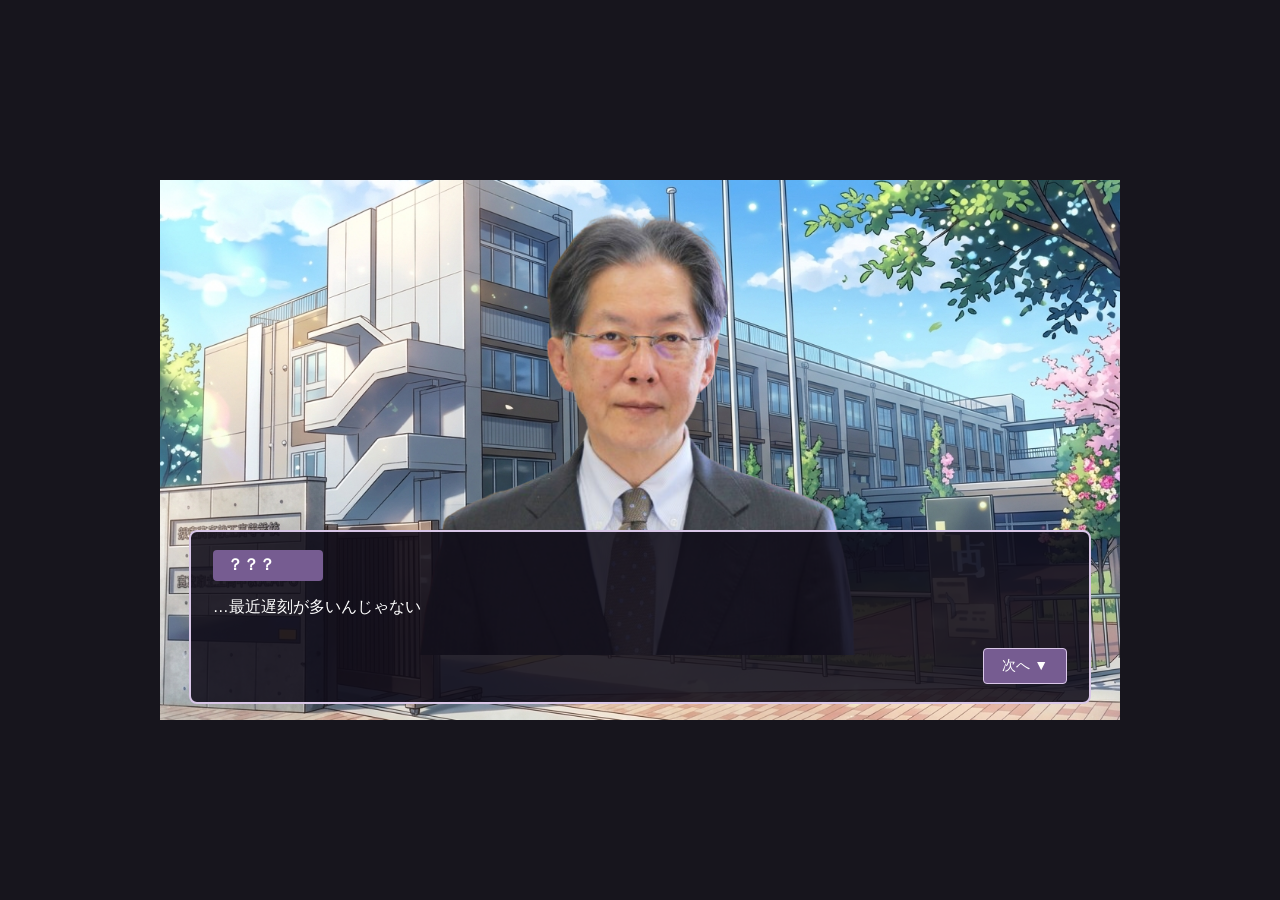
==== otome/index.html @ d2fda80c "Update index.html" ====
<!DOCTYPE html>
<html lang="ja">
<head>
  <meta charset="UTF-8">
  <meta name="viewport" content="width=device-width, initial-scale=1.0">
  <title>OTOME GAME</title>
  <link rel="stylesheet" href="style.css">
  <script src="story.js" defer></script>
  <script src="script.js" defer></script>
</head>
<body>
  <main id="game">
    <div id="scene">
      <img id="background" src="images/background.jpg" alt="背景">
      <div id="bg-fade"></div>
      <img id="character" src="" alt="キャラクター" class="is-hidden" style="display: none;">

      <section id="message-box">
        <div id="name">？？？</div>
        <p id="text">ゲームを読み込んでいます...</p>

        <div id="choices"></div>

        <button id="next-button" type="button">次へ ▼</button>
      </section>
    </div>
  </main>
</body>
</html>
---- otome/style.css ----
* {
  box-sizing: border-box;
}

body {
  margin: 0;
  min-height: 100vh;
  display: flex;
  justify-content: center;
  align-items: center;
  background: #17151d;
  font-family: "Yu Gothic", "Meiryo", sans-serif;
}

#game {
  width: min(100vw, 960px);
  aspect-ratio: 16 / 9;
  overflow: hidden;
  background: #292535;
}

#scene {
  position: relative;
  width: 100%;
  height: 100%;
  background: linear-gradient(#55516b, #252333);
  overflow: hidden;
}

#background {
  position: absolute;
  width: 100%;
  height: 100%;
  object-fit: cover;
}

#character {
  position: absolute;
  height: 90%;
  max-width: 70%;
  object-fit: contain;
  object-position: bottom;
  bottom: 12%;
  left: 50%;
  transform: translateX(-50%);
  opacity: 1;
  transition: opacity 0.6s ease;
}

#character.is-hidden {
  opacity: 0;
  pointer-events: none;
}

#message-box {
  position: absolute;
  left: 3%;
  bottom: 3%;
  width: 94%;
  min-height: 25%;
  padding: 18px 22px;
  color: white;
  background: rgba(15, 12, 25, 0.88);
  border: 2px solid #d9c7e8;
  border-radius: 8px;
  z-index: 2;
}

#name {
  display: inline-block;
  min-width: 110px;
  padding: 5px 14px;
  margin-bottom: 8px;
  background: #765c91;
  border-radius: 4px;
  font-weight: bold;
}

#text {
  margin: 4px 0 14px;
  line-height: 1.8;
  white-space: pre-wrap;
}

#next-button,
.choice-button {
  padding: 8px 18px;
  color: white;
  background: #765c91;
  border: 1px solid #d9c7e8;
  border-radius: 4px;
  cursor: pointer;
  font-size: 14px;
}

#next-button {
  display: block;
  margin-left: auto;
}

#next-button:hover,
.choice-button:hover {
  background: #987bb4;
}

#choices {
  display: flex;
  flex-direction: column;
  gap: 8px;
  margin: 12px 0;
}

.choice-button {
  width: 100%;
  text-align: left;
  background: #393044;
}

@media (max-width: 600px) {
  #message-box {
    padding: 10px 12px;
    font-size: 13px;
  }

  #name {
    min-width: 80px;
    padding: 4px 8px;
  }

  #text {
    line-height: 1.5;
  }
  #bg-fade {
  position: absolute;
  inset: 0;
  background: #000;
  opacity: 0;
  pointer-events: none;
  transition: opacity 0.35s ease;
  z-index: 1; /* #background(0)より上、#message-box(2)より下 */
}

#bg-fade.is-active {
  opacity: 1;
}
}
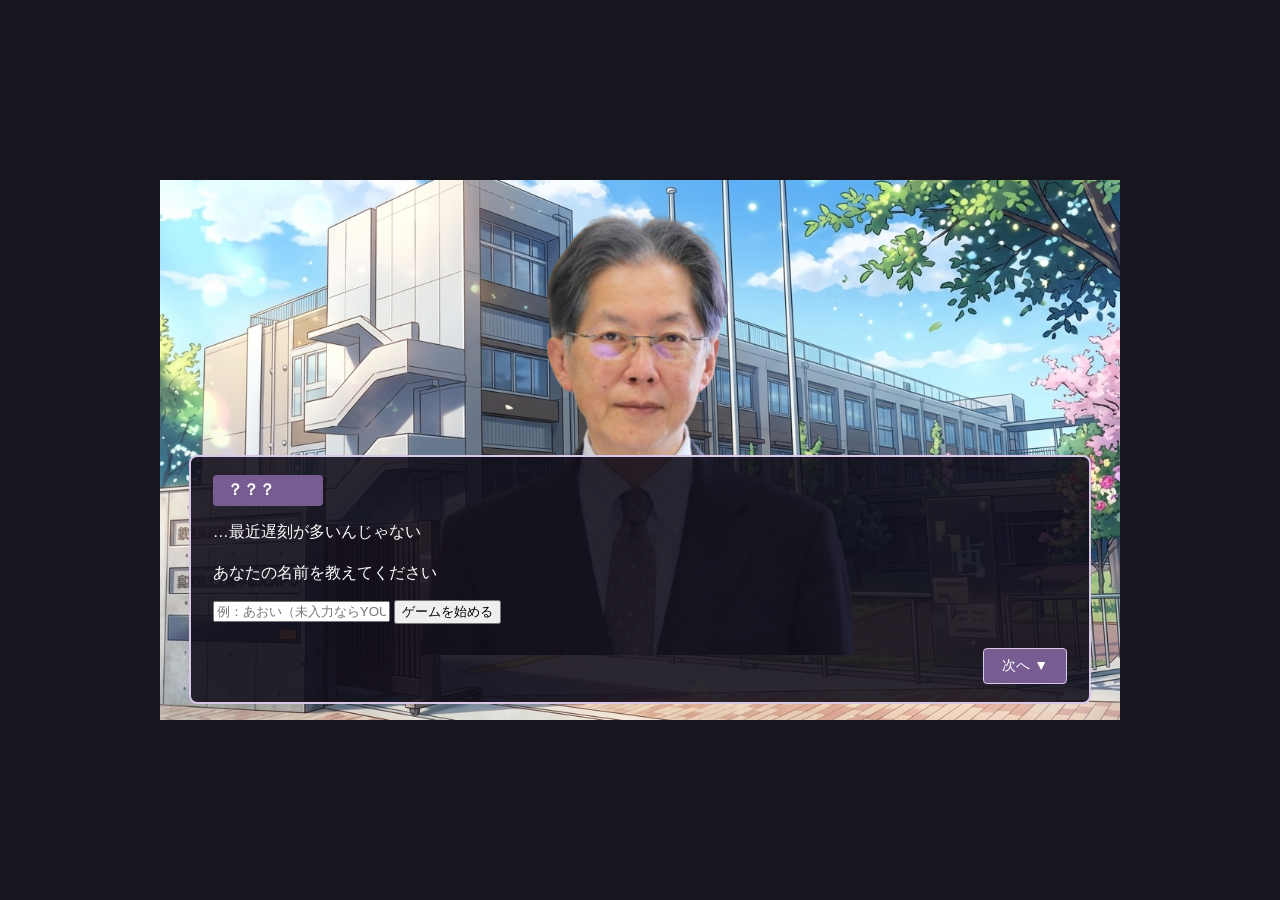
==== commit 31eee132: "Update index.html" ====
--- a/otome/index.html
+++ b/otome/index.html
@@ -19,6 +19,14 @@
         <div id="name">？？？</div>
         <p id="text">ゲームを読み込んでいます...</p>
 
+        <div id="name-input-screen">
+        <div class="name-input-box">
+          <p class="name-input-title">あなたの名前を教えてください</p>
+          <input id="player-name-input" type="text" placeholder="例：あおい（未入力ならYOU）" maxlength="10">
+          <button id="start-game-button" type="button">ゲームを始める</button>
+        </div>
+      </div>
+
         <div id="choices"></div>
 
         <button id="next-button" type="button">次へ ▼</button>
--- a/otome/style.css
+++ b/otome/style.css
@@ -1,4 +1,3 @@
-
 * {
   box-sizing: border-box;
 }
@@ -30,9 +29,11 @@
 
 #background {
   position: absolute;
+  inset: 0;
   width: 100%;
   height: 100%;
   object-fit: cover;
+  z-index: 0;
 }
 
 #character {
@@ -45,12 +46,32 @@
   left: 50%;
   transform: translateX(-50%);
   opacity: 1;
+  filter: brightness(1);
   transition: opacity 0.6s ease;
+  z-index: 1;
 }
 
 #character.is-hidden {
   opacity: 0;
   pointer-events: none;
+}
+#character.is-dim {
+  filter: brightness(0.6);
+}
+
+/* 背景の暗転・明転オーバーレイ（画面サイズ問わず有効にするため外に出す） */
+#bg-fade {
+  position: absolute;
+  inset: 0;
+  background: #000;
+  opacity: 0;
+  pointer-events: none;
+  transition: opacity 0.35s ease;
+  z-index: 2;
+}
+
+#bg-fade.is-active {
+  opacity: 1;
 }
 
 #message-box {
@@ -64,7 +85,7 @@
   background: rgba(15, 12, 25, 0.88);
   border: 2px solid #d9c7e8;
   border-radius: 8px;
-  z-index: 2;
+  z-index: 10;
 }
 
 #name {
@@ -131,18 +152,4 @@
   #text {
     line-height: 1.5;
   }
-  #bg-fade {
-  position: absolute;
-  inset: 0;
-  background: #000;
-  opacity: 0;
-  pointer-events: none;
-  transition: opacity 0.35s ease;
-  z-index: 1; /* #background(0)より上、#message-box(2)より下 */
 }
-
-#bg-fade.is-active {
-  opacity: 1;
-}
-}
-
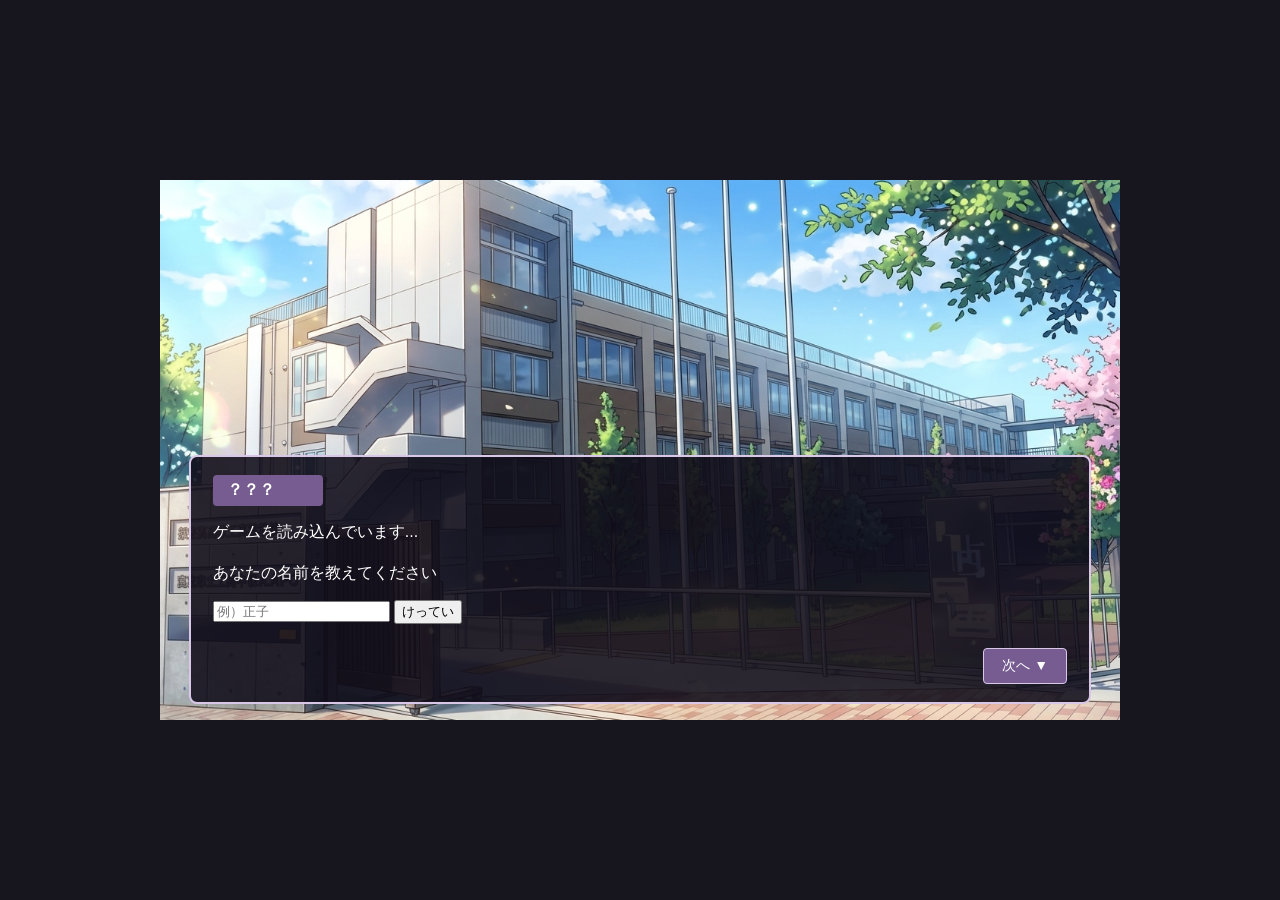
==== commit 77b0bc54: "Update index.html" ====
--- a/otome/index.html
+++ b/otome/index.html
@@ -22,8 +22,8 @@
         <div id="name-input-screen">
         <div class="name-input-box">
           <p class="name-input-title">あなたの名前を教えてください</p>
-          <input id="player-name-input" type="text" placeholder="例：あおい（未入力ならYOU）" maxlength="10">
-          <button id="start-game-button" type="button">ゲームを始める</button>
+          <input id="player-name-input" type="text" placeholder="例）正子" maxlength="10">
+          <button id="start-game-button" type="button">けってい</button>
         </div>
       </div>
 
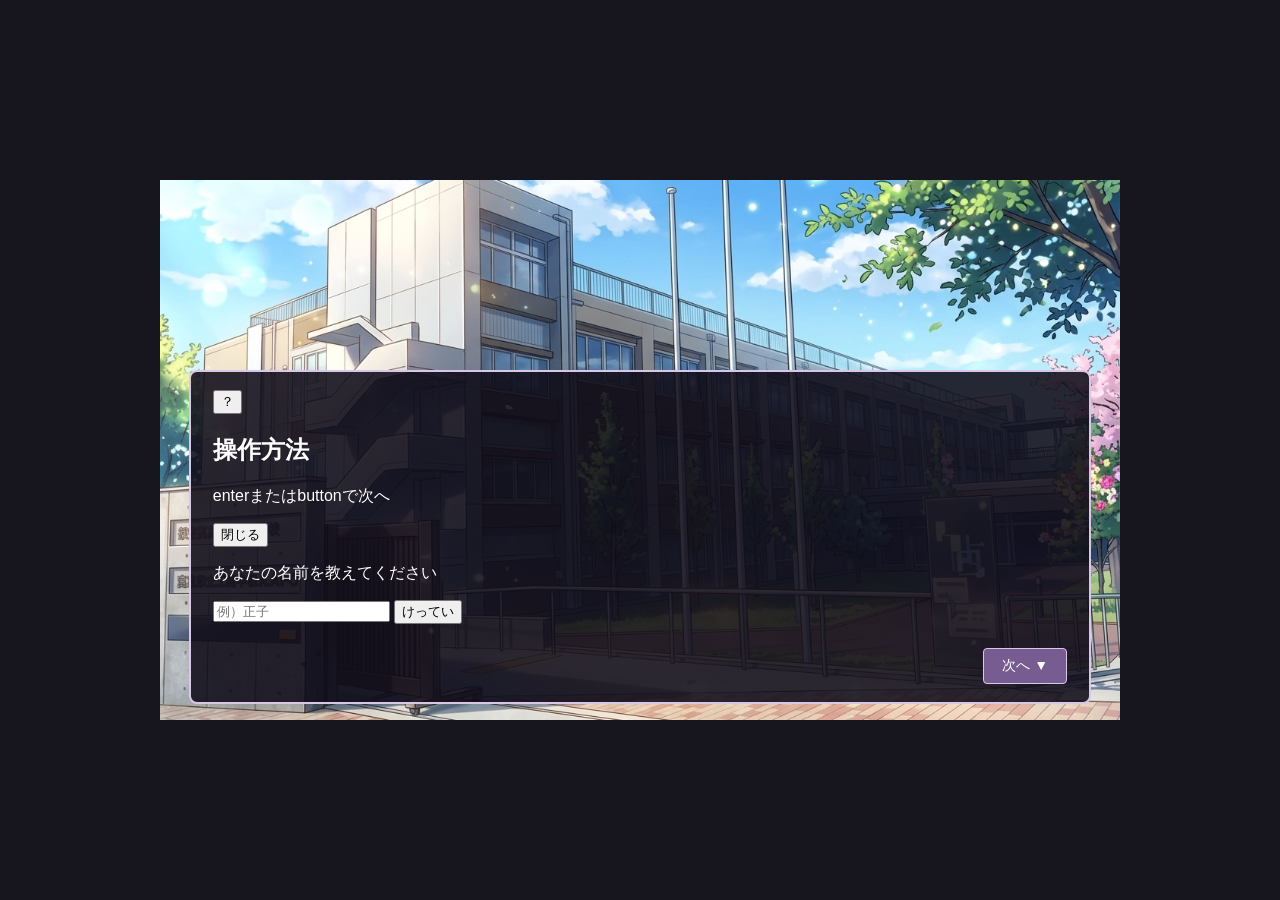
==== commit aa83f664: "Update index.html" ====
--- a/otome/index.html
+++ b/otome/index.html
@@ -16,9 +16,17 @@
       <img id="character" src="" alt="キャラクター" class="is-hidden" style="display: none;">
 
       <section id="message-box">
-        <div id="name">？？？</div>
-        <p id="text">ゲームを読み込んでいます...</p>
+ <!-- 右上の操作方法ボタン -->
+      <button id="help-button" type="button" aria-label="操作方法">？</button>
 
+      <!-- 操作方法モーダル -->
+      <div id="help-modal" class="is-hidden">
+        <div class="help-modal-box">
+          <h2 class="help-modal-title">操作方法</h2>
+          <p class="help-modal-text">enterまたはbuttonで次へ</p>
+          <button id="close-help-button" type="button">閉じる</button>
+        </div>
+      </div>
         <div id="name-input-screen">
         <div class="name-input-box">
           <p class="name-input-title">あなたの名前を教えてください</p>
--- a/otome/style.css
+++ b/otome/style.css
@@ -86,6 +86,7 @@
   border: 2px solid #d9c7e8;
   border-radius: 8px;
   z-index: 10;
+  cursor: pointer;
 }
 
 #name {
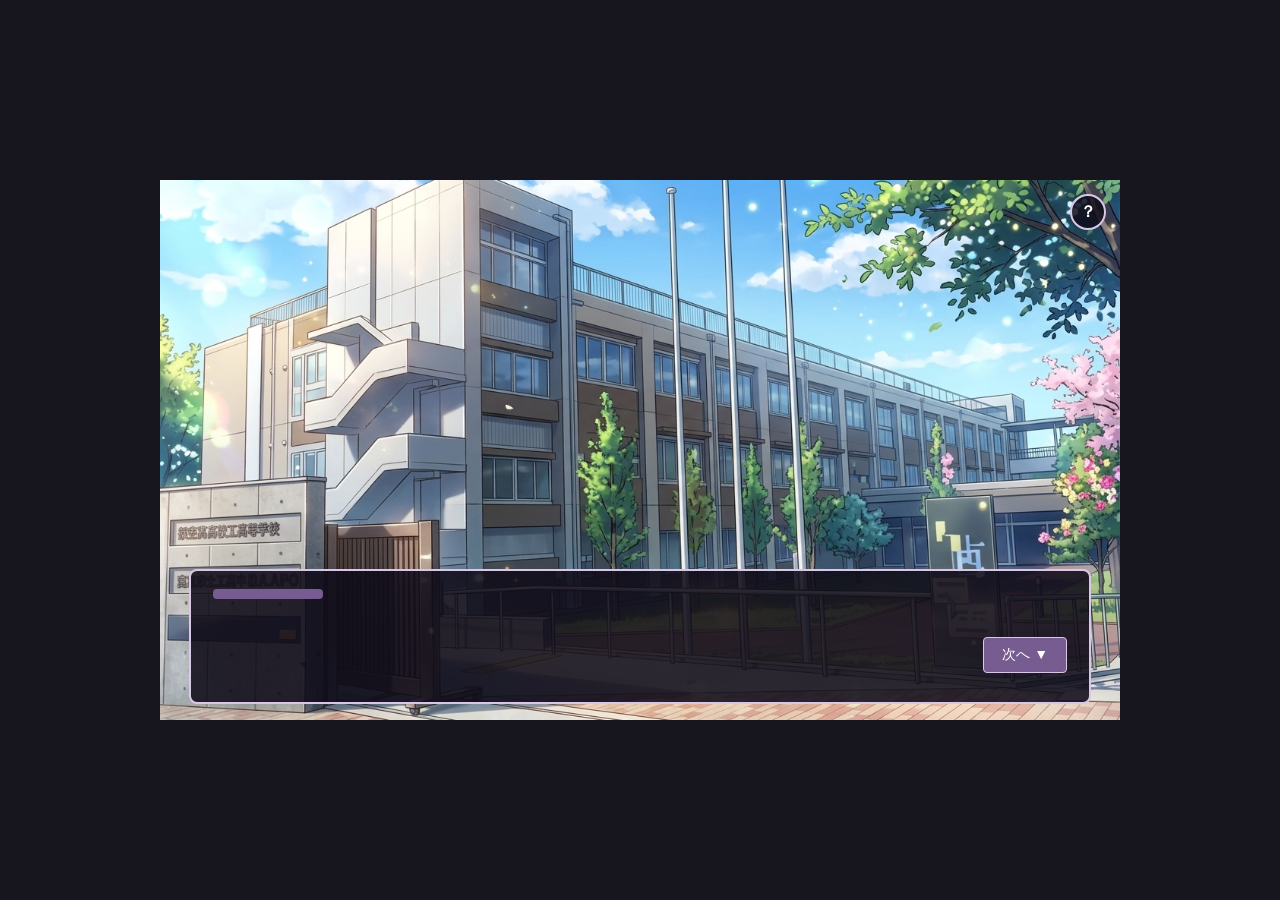
==== commit 035a0c25: "Update index.html" ====
--- a/otome/index.html
+++ b/otome/index.html
@@ -16,7 +16,13 @@
       <img id="character" src="" alt="キャラクター" class="is-hidden" style="display: none;">
 
       <section id="message-box">
- <!-- 右上の操作方法ボタン -->
+        <div id="name"></div>
+        <div id="text"></div>
+        <div id="choices"></div>
+        <button id="next-button" type="button">次へ ▼</button>
+      </section>
+
+      <!-- 右上の操作方法ボタン -->
       <button id="help-button" type="button" aria-label="操作方法">？</button>
 
       <!-- 操作方法モーダル -->
@@ -27,18 +33,15 @@
           <button id="close-help-button" type="button">閉じる</button>
         </div>
       </div>
-        <div id="name-input-screen">
+
+      <!-- 名前入力画面 -->
+      <div id="name-input-screen">
         <div class="name-input-box">
           <p class="name-input-title">あなたの名前を教えてください</p>
           <input id="player-name-input" type="text" placeholder="例）正子" maxlength="10">
           <button id="start-game-button" type="button">けってい</button>
         </div>
       </div>
-
-        <div id="choices"></div>
-
-        <button id="next-button" type="button">次へ ▼</button>
-      </section>
     </div>
   </main>
 </body>
--- a/otome/style.css
+++ b/otome/style.css
@@ -154,3 +154,78 @@
     line-height: 1.5;
   }
 }
+
+/* 右上の丸い？ボタン */
+#help-button {
+  position: absolute;
+  top: 14px;
+  right: 14px;
+  width: 36px;
+  height: 36px;
+  border-radius: 50%;
+  border: 2px solid #d9c7e8;
+  background: rgba(15, 12, 25, 0.85);
+  color: white;
+  font-size: 16px;
+  font-weight: bold;
+  cursor: pointer;
+  display: flex;
+  justify-content: center;
+  align-items: center;
+  z-index: 15;
+}
+
+#help-button:hover {
+  background: #765c91;
+}
+
+/* 操作方法モーダル */
+#help-modal {
+  position: absolute;
+  inset: 0;
+  background: rgba(15, 12, 25, 0.78);
+  display: flex;
+  justify-content: center;
+  align-items: center;
+  z-index: 25;
+}
+
+#help-modal.is-hidden {
+  display: none;
+}
+
+.help-modal-box {
+  width: min(85%, 360px);
+  padding: 22px;
+  background: #292535;
+  border: 2px solid #d9c7e8;
+  border-radius: 10px;
+  text-align: center;
+  color: white;
+}
+
+.help-modal-title {
+  margin: 0 0 12px;
+  font-size: 17px;
+  color: #e6d8f2;
+}
+
+.help-modal-text {
+  margin: 0 0 18px;
+  line-height: 1.7;
+  white-space: pre-wrap;
+}
+
+#close-help-button {
+  padding: 8px 22px;
+  color: white;
+  background: #765c91;
+  border: 1px solid #d9c7e8;
+  border-radius: 6px;
+  cursor: pointer;
+  font-size: 14px;
+}
+
+#close-help-button:hover {
+  background: #987bb4;
+}
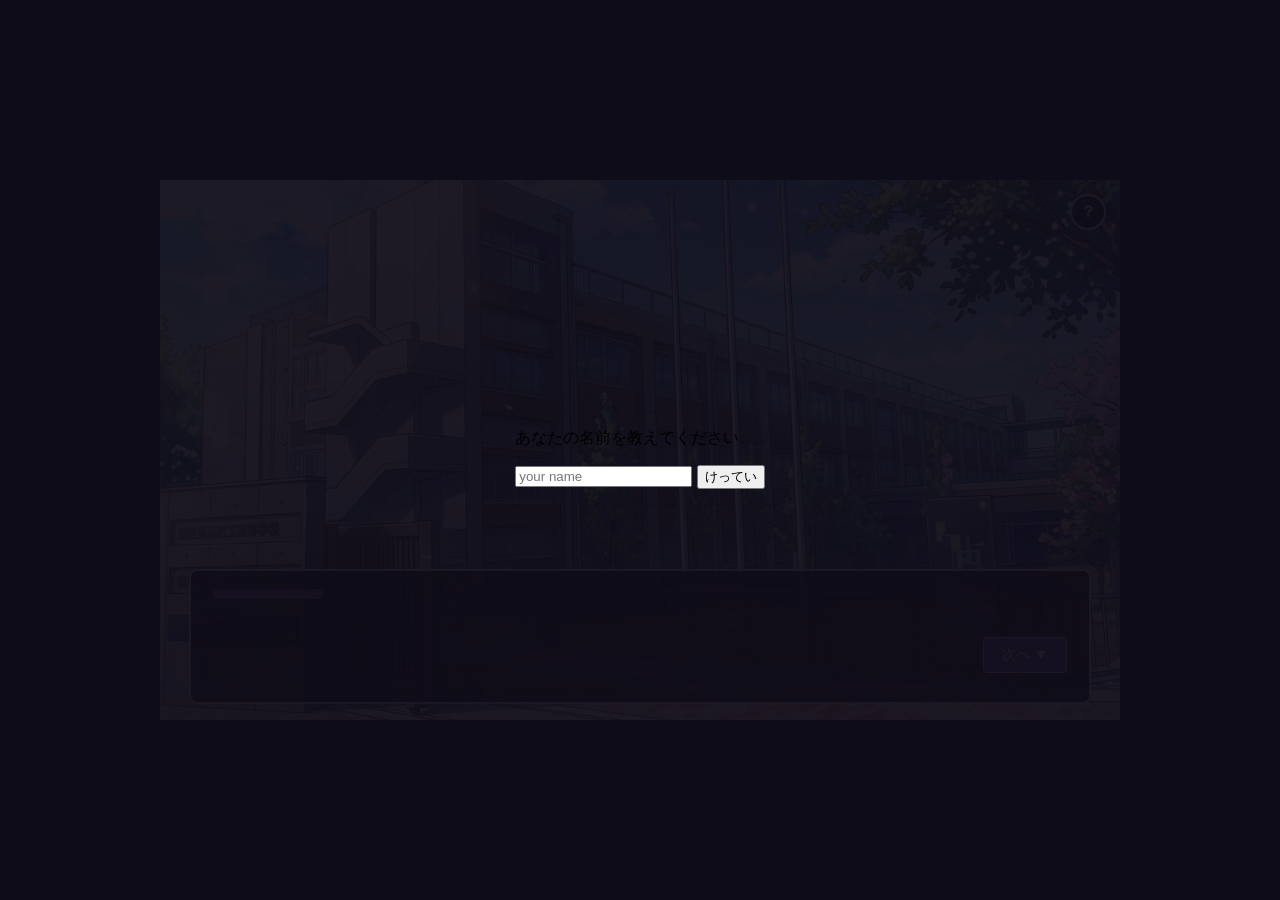
==== commit 7f3962d1: "Update index.html" ====
--- a/otome/index.html
+++ b/otome/index.html
@@ -38,7 +38,7 @@
       <div id="name-input-screen">
         <div class="name-input-box">
           <p class="name-input-title">あなたの名前を教えてください</p>
-          <input id="player-name-input" type="text" placeholder="例）正子" maxlength="10">
+          <input id="player-name-input" type="text" placeholder="your name" maxlength="10">
           <button id="start-game-button" type="button">けってい</button>
         </div>
       </div>
--- a/otome/style.css
+++ b/otome/style.css
@@ -99,6 +99,16 @@
   font-weight: bold;
 }
 
+#name-input-screen {
+  position: fixed;
+  inset: 0;
+  background: rgba(15, 12, 25, 0.94);
+  display: flex;
+  justify-content: center;
+  align-items: center;
+  z-index: 999;
+}
+
 #text {
   margin: 4px 0 14px;
   line-height: 1.8;
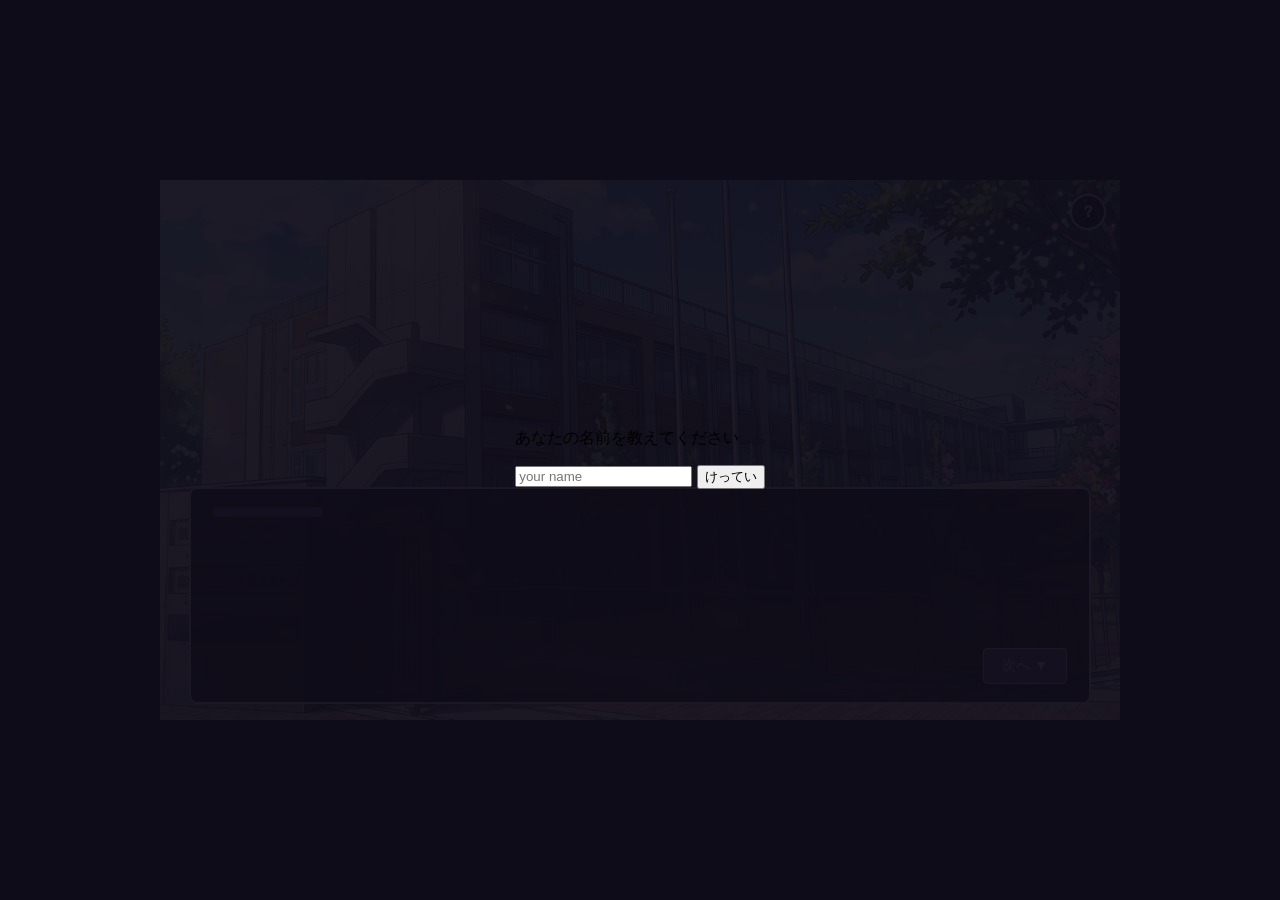
==== commit 04935d97: "Update index.html" ====
--- a/otome/index.html
+++ b/otome/index.html
@@ -18,6 +18,11 @@
       <section id="message-box">
         <div id="name"></div>
         <div id="text"></div>
+        <div id="typing-area" style="display: none;">
+          <div id="typing-target"></div>
+          <input id="typing-input" type="text" autocomplete="off" placeholder="ここに入力してEnter">
+          <div id="typing-status"></div>
+        </div>
         <div id="choices"></div>
         <button id="next-button" type="button">次へ ▼</button>
       </section>
--- a/otome/style.css
+++ b/otome/style.css
@@ -110,9 +110,11 @@
 }
 
 #text {
-  margin: 4px 0 14px;
-  line-height: 1.8;
+  font-size: 18px;
+  line-height: 1.75; /* 1行あたりの高さ（18px × 1.75 ≒ 約31.5px） */
+  min-height: calc(18px * 1.75 * 3); /* 3行分の高さを最初から確保 */
   white-space: pre-wrap;
+  word-break: break-word;
 }
 
 #next-button,
@@ -153,6 +155,7 @@
   #message-box {
     padding: 10px 12px;
     font-size: 13px;
+    min-height: 180px;
   }
 
   #name {
